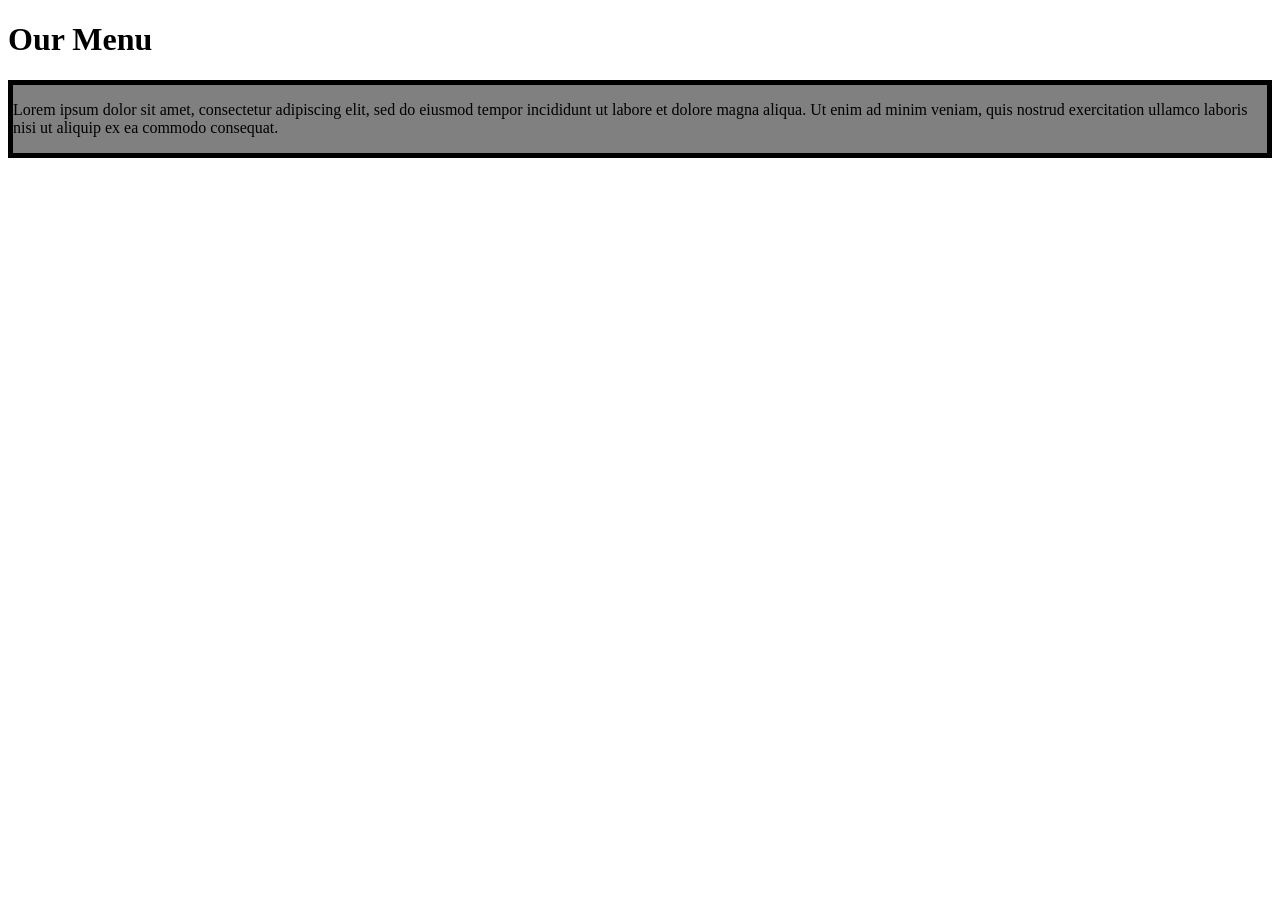
==== assignments/module2_solution/index.html @ fda866bd "Removed Bootstrap; Renamed solution directory" ====
<!DOCTYPE html>
<html>
    <head>
        <title>Assignment Solution for Module 2</title>
        <meta charset="utf-8">
        <meta name="viewport" content="width=device-width, initial-scale=1">
        <link rel="stylesheet" href="css/styles.css">
    </head>
    <body>
        <header>
            <h1>Our Menu</h1>
        </header>
        <main class="container-fluid">
            <section class="col-sm-6">
                <p>Lorem ipsum dolor sit amet, consectetur adipiscing elit, sed do eiusmod tempor incididunt ut labore et dolore magna aliqua. Ut enim ad minim veniam, quis nostrud exercitation ullamco laboris nisi ut aliquip ex ea commodo consequat.</p>
            </section>
        </main>
    </body>
</html>
---- assignments/module2_solution/css/styles.css ----
section {
    background-color: grey;
    border: 5px solid;
}
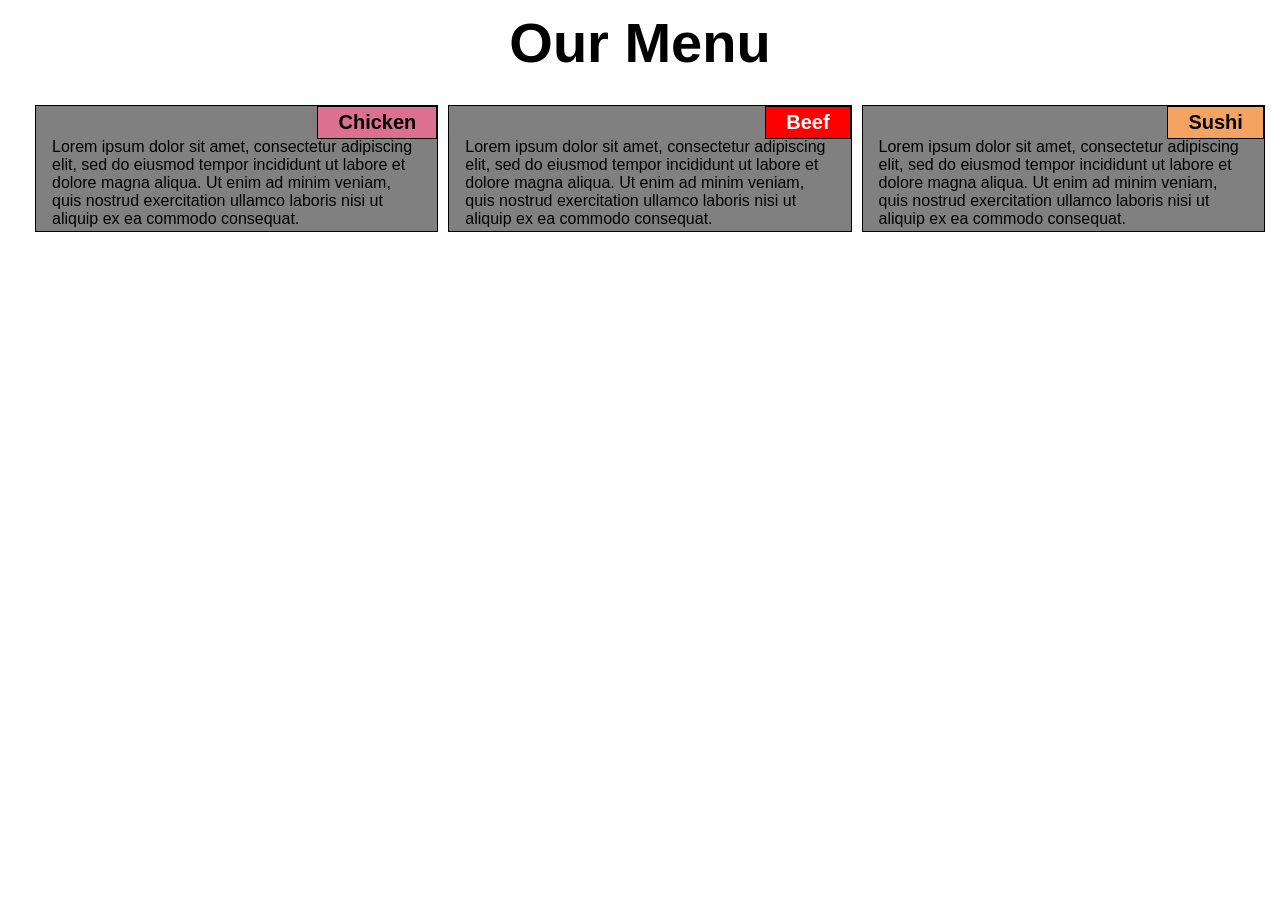
==== commit d510f177: "Made the main layout of the page" ====
--- a/assignments/module2_solution/index.html
+++ b/assignments/module2_solution/index.html
@@ -8,12 +8,41 @@
     </head>
     <body>
         <header>
-            <h1>Our Menu</h1>
+            <h1 id="title">Our Menu</h1>
         </header>
-        <main class="container-fluid">
-            <section class="col-sm-6">
-                <p>Lorem ipsum dolor sit amet, consectetur adipiscing elit, sed do eiusmod tempor incididunt ut labore et dolore magna aliqua. Ut enim ad minim veniam, quis nostrud exercitation ullamco laboris nisi ut aliquip ex ea commodo consequat.</p>
-            </section>
+        <main class="container">
+            <div class="row">
+                <section class="col-sm-12 col-md-6 col-lg-4">
+                    <div class="menu-entry">
+                        <div class="menu-title title-chicken">
+                            <p>Chicken</p>
+                        </div>
+                        <div class="menu-description">
+                            <p>Lorem ipsum dolor sit amet, consectetur adipiscing elit, sed do eiusmod tempor incididunt ut labore et dolore magna aliqua. Ut enim ad minim veniam, quis nostrud exercitation ullamco laboris nisi ut aliquip ex ea commodo consequat.</p>
+                        </div>
+                    </div>
+                </section>
+                <section class="col-sm-12 col-md-6 col-lg-4">
+                    <div class="menu-entry">
+                        <div class="menu-title title-beef">
+                            <p>Beef</p>
+                        </div>
+                        <div class="menu-description">
+                            <p>Lorem ipsum dolor sit amet, consectetur adipiscing elit, sed do eiusmod tempor incididunt ut labore et dolore magna aliqua. Ut enim ad minim veniam, quis nostrud exercitation ullamco laboris nisi ut aliquip ex ea commodo consequat.</p>
+                        </div>
+                    </div>
+                </section>
+                <section class="col-sm-12 col-md-12 col-lg-4">
+                    <div class="menu-entry">
+                        <div class="menu-title title-fish">
+                            <p>Sushi</p>
+                        </div>
+                        <div class="menu-description">
+                            <p>Lorem ipsum dolor sit amet, consectetur adipiscing elit, sed do eiusmod tempor incididunt ut labore et dolore magna aliqua. Ut enim ad minim veniam, quis nostrud exercitation ullamco laboris nisi ut aliquip ex ea commodo consequat.</p>
+                        </div>
+                    </div>
+                </section>
+            </div>
         </main>
     </body>
 </html>
--- a/assignments/module2_solution/css/styles.css
+++ b/assignments/module2_solution/css/styles.css
@@ -1,4 +1,190 @@
-section {
+* {
+    box-sizing: border-box;
+    margin: 0;
+    padding: 0;
+
+}
+body {
+    margin: 10px;
+    font-family: Arial, Helvetica, sans-serif;
+}
+header {
+    text-align: center;
+    font-size: 1.75em;
+}
+h1 {margin-bottom: 15px;}
+.container {
+    margin: 10px;
+    padding: 10px;
+    height: 100%;
+    width: 100%;
+}
+.menu-entry {
     background-color: grey;
-    border: 5px solid;
+    border: 1px solid black;
+    margin: 5px;
+    position: relative;
+}
+.menu-title {
+    position: absolute;
+    float: right;
+    top: 0;
+    right: 0;
+    border: 1px solid black;
+    padding: 0.2em 1em;
+    /* min-width: 33.33%; */
+    text-align: center;
+    font-size: 1.25em;
+    font-weight: 700;
+}
+.menu-description {
+    margin: 2em 1em 0.2em 1em;
+    clear: right;
+}
+.title-beef {
+    background-color: red;
+    color: white;
+}
+.title-chicken {
+    background-color: palevioletred;
+    color: black;
+}
+.title-fish {
+    background-color: sandybrown;
+    color: black;
+}
+
+
+/* Simple Responsive Framework part */
+.row {
+    width: 100%;
+}
+
+/* Large devices - lg */
+@media (min-width: 992px) {
+    .col-lg-1, .col-lg-2, .col-lg-3, .col-lg-4, .col-lg-5, .col-lg-6, .col-lg-7, .col-lg-8, .col-lg-9, .col-lg-10, .col-lg-11, .col-lg-12 {
+        float: left;
+    }
+    .col-lg-1 {
+        width: 8.33%;
+    }
+    .col-lg-2 {
+        width: 16.66%;
+    }
+    .col-lg-3 {
+        width: 25%;
+    }
+    .col-lg-4 {
+        width: 33.33%;
+    }
+    .col-lg-5 {
+        width: 41.66%;
+    }
+    .col-lg-6 {
+        width: 50%;
+    }
+    .col-lg-7 {
+        width: 58.33%;
+    }
+    .col-lg-8 {
+        width: 66.66%;
+    }
+    .col-lg-9 {
+        width: 74.99%;
+    }
+    .col-lg-10 {
+        width: 83.33%;
+    }
+    .col-lg-11 {
+        width: 91.66%;
+    }
+    .col-lg-12 {
+        width: 100%;
+    }
+}
+
+/* Medium devices - md */
+@media (min-width: 768px) and (max-width: 991px) {
+    .col-md-1, .col-md-2, .col-md-3, .col-md-4, .col-md-5, .col-md-6, .col-md-7, .col-md-8, .col-md-9, .col-md-10, .col-md-11, .col-md-12 {
+        float: left;
+    }
+    .col-md-1 {
+        width: 8.33%;
+    }
+    .col-md-2 {
+        width: 16.66%;
+    }
+    .col-md-3 {
+        width: 25%;
+    }
+    .col-md-4 {
+        width: 33.33%;
+    }
+    .col-md-5 {
+        width: 41.66%;
+    }
+    .col-md-6 {
+        width: 50%;
+    }
+    .col-md-7 {
+        width: 58.33%;
+    }
+    .col-md-8 {
+        width: 66.66%;
+    }
+    .col-md-9 {
+        width: 74.99%;
+    }
+    .col-md-10 {
+        width: 83.33%;
+    }
+    .col-md-11 {
+        width: 91.66%;
+    }
+    .col-md-12 {
+        width: 100%;
+    }
+}
+
+/* Small devices - sm */
+@media (max-width: 767px) {
+    .col-sm-1, .col-sm-2, .col-sm-3, .col-sm-4, .col-sm-5, .col-sm-6, .col-sm-7, .col-sm-8, .col-sm-9, .col-sm-10, .col-sm-11, .col-sm-12 {
+        float: left;
+    }
+    .col-sm-1 {
+        width: 8.33%;
+    }
+    .col-sm-2 {
+        width: 16.66%;
+    }
+    .col-sm-3 {
+        width: 25%;
+    }
+    .col-sm-4 {
+        width: 33.33%;
+    }
+    .col-sm-5 {
+        width: 41.66%;
+    }
+    .col-sm-6 {
+        width: 50%;
+    }
+    .col-sm-7 {
+        width: 58.33%;
+    }
+    .col-sm-8 {
+        width: 66.66%;
+    }
+    .col-sm-9 {
+        width: 74.99%;
+    }
+    .col-sm-10 {
+        width: 83.33%;
+    }
+    .col-sm-11 {
+        width: 91.66%;
+    }
+    .col-sm-12 {
+        width: 100%;
+    }
 }
